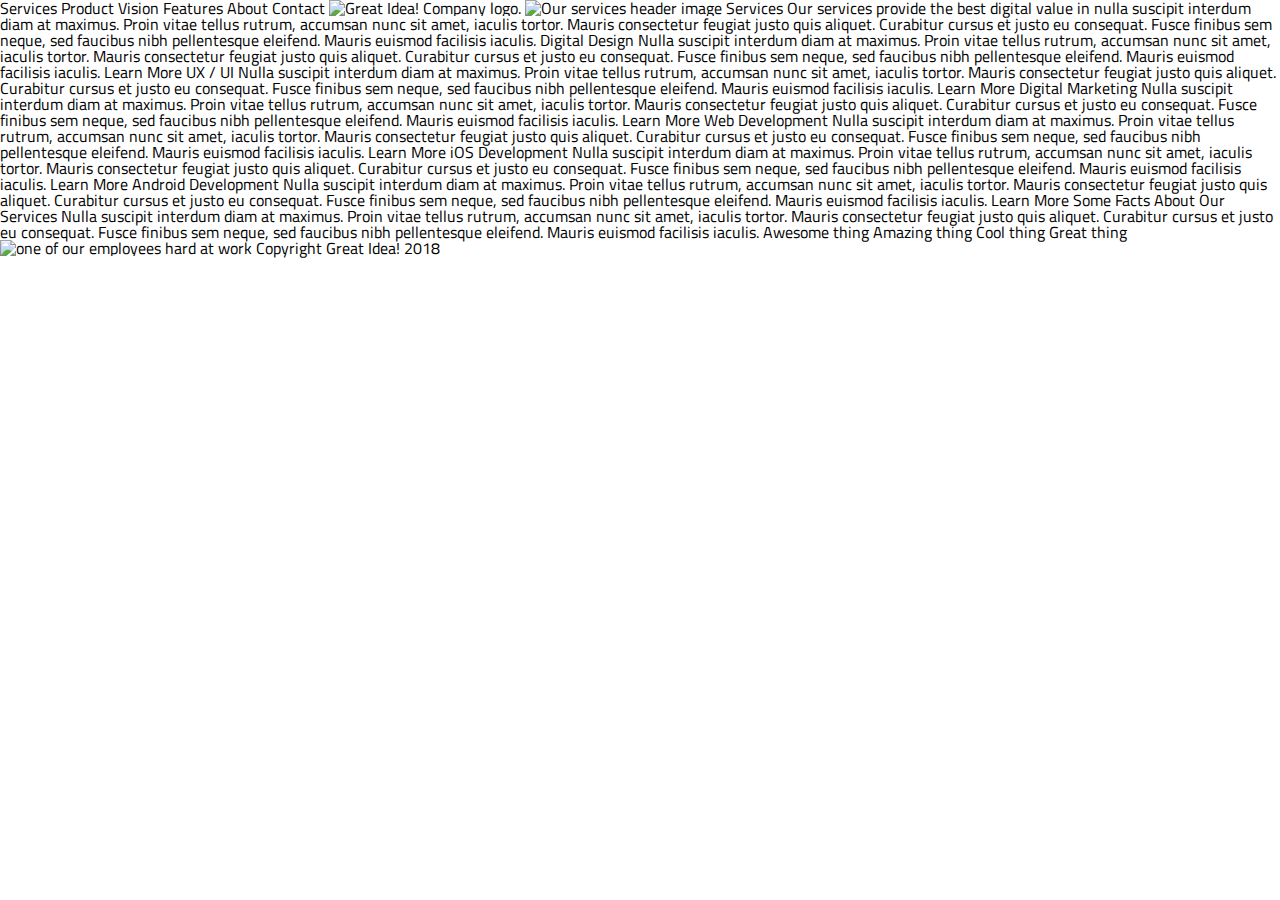
==== great-idea/services.html @ 47587847 "replaced inline-block with flex" ====
<!doctype html>

<html lang="en">

<head>
  <meta charset="utf-8">

  <title>Great Idea!</title>

  <link href="https://fonts.googleapis.com/css?family=Bangers|Titillium+Web" rel="stylesheet">
  <link rel="stylesheet" href="css/index.css">

  <!--[if lt IE 9]>
    <script src="https://cdnjs.cloudflare.com/ajax/libs/html5shiv/3.7.3/html5shiv.js"></script>
  <![endif]-->
</head>

<body>


  Services
  Product
  Vision
  Features
  About
  Contact

  <img class="logo" src="img/logo.png" alt="Great Idea! Company logo.">


  <img class="services-header-img" src="img/services-header.jpg" alt="Our services header image">

  Services

  Our services provide the best digital value in nulla suscipit interdum diam at maximus. Proin vitae tellus rutrum,
  accumsan nunc sit amet, iaculis tortor. Mauris consectetur feugiat justo quis aliquet. Curabitur cursus et justo eu
  consequat. Fusce finibus sem neque, sed faucibus nibh pellentesque eleifend. Mauris euismod facilisis iaculis.


  Digital Design

  Nulla suscipit interdum diam at maximus. Proin vitae tellus rutrum, accumsan nunc sit amet, iaculis tortor. Mauris
  consectetur feugiat justo quis aliquet. Curabitur cursus et justo eu consequat. Fusce finibus sem neque, sed faucibus
  nibh pellentesque
  eleifend. Mauris euismod facilisis iaculis.

  Learn More



  UX / UI

  Nulla suscipit interdum diam at maximus. Proin vitae tellus rutrum, accumsan nunc sit amet, iaculis tortor. Mauris
  consectetur feugiat justo quis aliquet. Curabitur cursus et justo eu consequat. Fusce finibus sem neque, sed faucibus
  nibh pellentesque
  eleifend. Mauris euismod facilisis iaculis.

  Learn More



  Digital Marketing

  Nulla suscipit interdum diam at maximus. Proin vitae tellus rutrum, accumsan nunc sit amet, iaculis tortor. Mauris
  consectetur feugiat justo quis aliquet. Curabitur cursus et justo eu consequat. Fusce finibus sem neque, sed faucibus
  nibh pellentesque
  eleifend. Mauris euismod facilisis iaculis.

  Learn More



  Web Development

  Nulla suscipit interdum diam at maximus. Proin vitae tellus rutrum, accumsan nunc sit amet, iaculis tortor. Mauris
  consectetur feugiat justo quis aliquet. Curabitur cursus et justo eu consequat. Fusce finibus sem neque, sed faucibus
  nibh pellentesque
  eleifend. Mauris euismod facilisis iaculis.

  Learn More



  iOS Development

  Nulla suscipit interdum diam at maximus. Proin vitae tellus rutrum, accumsan nunc sit amet, iaculis tortor. Mauris
  consectetur feugiat justo quis aliquet. Curabitur cursus et justo eu consequat. Fusce finibus sem neque, sed faucibus
  nibh pellentesque
  eleifend. Mauris euismod facilisis iaculis.

  Learn More



  Android Development

  Nulla suscipit interdum diam at maximus. Proin vitae tellus rutrum, accumsan nunc sit amet, iaculis tortor. Mauris
  consectetur feugiat justo quis aliquet. Curabitur cursus et justo eu consequat. Fusce finibus sem neque, sed faucibus
  nibh pellentesque
  eleifend. Mauris euismod facilisis iaculis.

  Learn More


  Some Facts About Our Services

  Nulla suscipit interdum diam at maximus. Proin vitae tellus rutrum, accumsan nunc sit amet, iaculis tortor. Mauris
  consectetur feugiat justo quis aliquet. Curabitur cursus et justo eu consequat. Fusce finibus sem neque, sed faucibus
  nibh pellentesque
  eleifend. Mauris euismod facilisis iaculis.


  Awesome thing
  Amazing thing
  Cool thing
  Great thing

  <img class="services-info-img" src="img/services-info.png" alt="one of our employees hard at work">

  Copyright Great Idea! 2018

</body>

</html>
---- great-idea/css/index.css ----
/* http://meyerweb.com/eric/tools/css/reset/ 
   v2.0 | 20110126
   License: none (public domain)
*/

html,
body,
div,
span,
applet,
object,
iframe,
h1,
h2,
h3,
h4,
h5,
h6,
p,
blockquote,
pre,
a,
abbr,
acronym,
address,
big,
cite,
code,
del,
dfn,
em,
img,
ins,
kbd,
q,
s,
samp,
small,
strike,
strong,
sub,
sup,
tt,
var,
b,
u,
i,
center,
dl,
dt,
dd,
ol,
ul,
li,
fieldset,
form,
label,
legend,
table,
caption,
tbody,
tfoot,
thead,
tr,
th,
td,
article,
aside,
canvas,
details,
embed,
figure,
figcaption,
footer,
header,
hgroup,
menu,
nav,
output,
ruby,
section,
summary,
time,
mark,
audio,
video {
	margin: 0;
	padding: 0;
	border: 0;
	font-size: 100%;
	font: inherit;
	vertical-align: baseline;
}
/* HTML5 display-role reset for older browsers */
article,
aside,
details,
figcaption,
figure,
footer,
header,
hgroup,
menu,
nav,
section {
	display: block;
}
body {
	line-height: 1;
}
ol,
ul {
	list-style: none;
}
blockquote,
q {
	quotes: none;
}
blockquote:before,
blockquote:after,
q:before,
q:after {
	content: '';
	content: none;
}
table {
	border-collapse: collapse;
	border-spacing: 0;
}

/* Set every element's box-sizing to border-box */
* {
	box-sizing: border-box;
}

html,
body {
	height: 100%;
	font-family: 'Titillium Web', sans-serif;
}

h1,
h2,
h3,
h4,
h5 {
	font-family: 'Bangers', cursive;
	letter-spacing: 1px;
	margin-bottom: 15px;
}

.container {
	width: 880px;
	/* TB LR */
	margin: 0 auto;
}

header {
	display: flex;
}

header nav {
	/* display: inline-block; */
	width: 691px;
	vertical-align: top;
	margin-top: 35px;
}

header nav a {
	margin-right: 65px;
	font-size: 14px;
	color: gray;
	text-decoration: none;
}

header nav a:hover {
	text-decoration: underline;
}

header nav a:first-child {
	margin-left: 0;
}

header nav a:last-child {
	margin-right: 0;
}

header .logo {
	margin-top: 25px;
}

.cta {
	display: flex;
}

.cta .cta-text {
	/* display: inline-block; */
	vertical-align: top;
	font-size: 77px;
	margin-top: 120px;
	text-align: center;
	padding: 0px 75px;
}

.cta .cta-text button {
	background: white;
	vertical-align: top;
	margin-top: 6px;
	padding: 8px 44px;
	font-size: 17px;
	border: 1px solid black;
	cursor: pointer;
}

.cta .cta-text button:hover {
	background: black;
	color: white;
}

.cta img {
	/* display: inline-block; */
	margin-top: 69px;
}

.main-content {
	border-top: 1px solid black;
	margin-top: 76px;
	padding-top: 39px;
}

.main-content .top-content {
	padding: 0 10px;
	display: flex;
}

.main-content .top-content .text-content {
	width: 410px;
	/* display: inline-block; */
	margin-right: 34px;
}

.main-content .top-content .text-content:last-child {
	margin-right: 0;
}

.main-content .middle-img {
	margin-top: 45px;
}

.main-content .bottom-content {
	margin-top: 37px;
	padding: 0 10px;
	display: flex;
}

.main-content .bottom-content .text-content {
	width: 275px;
	/* display: inline-block; */
	margin-right: 12px;
}

.main-content .bottom-content .text-content:last-child {
	margin-right: 0;
}

.contact {
	margin-top: 57px;
	border-top: 1px solid black;
	padding: 39px 10px 0;
}

.contact p {
	margin: 20px 0;
}

footer {
	margin: 32px 0;
	text-align: center;
	font-size: 14px;
}
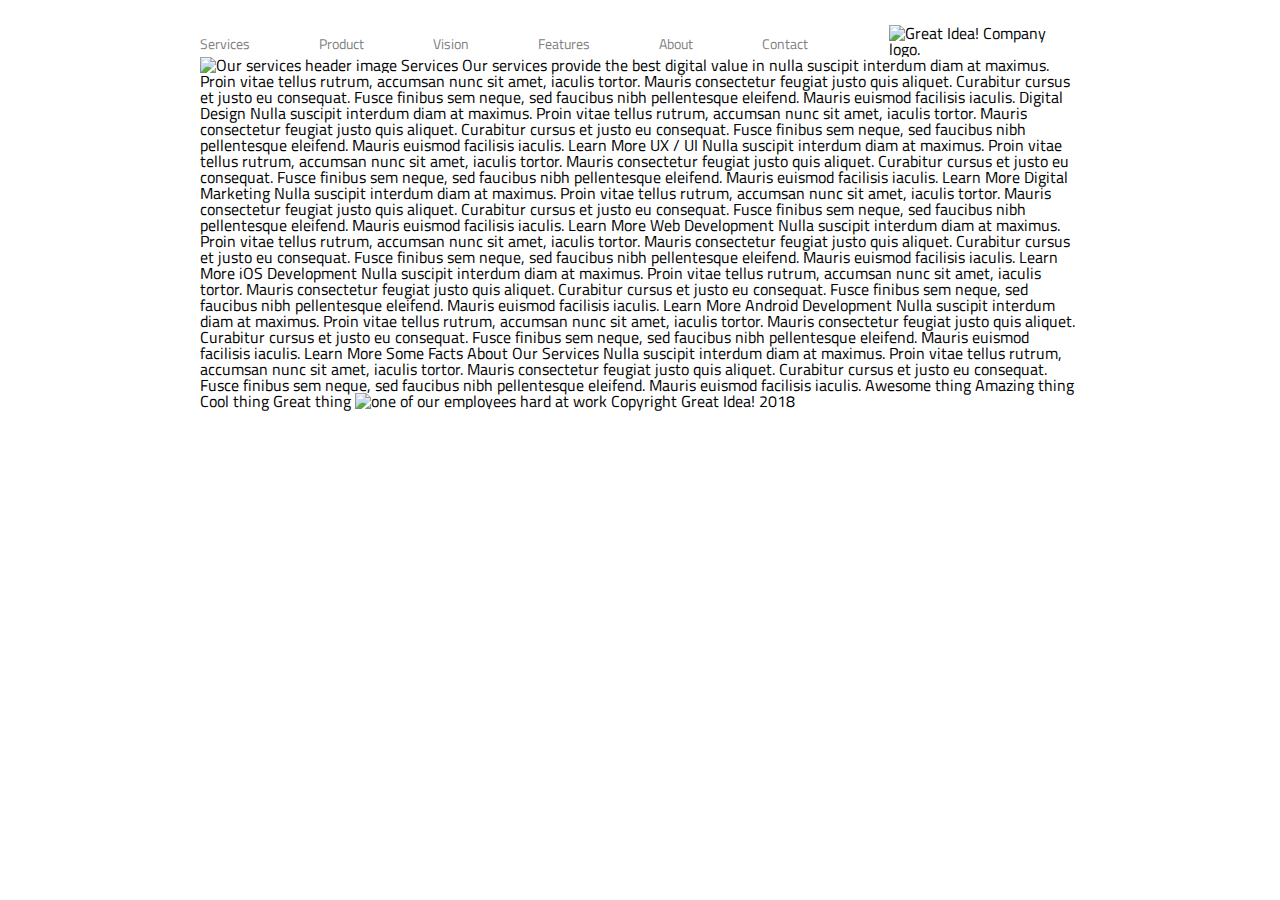
==== commit 089a9a8e: "added services.html and set up the header" ====
--- a/great-idea/services.html
+++ b/great-idea/services.html
@@ -16,109 +16,118 @@
 </head>
 
 <body>
+  <div class="container">
+    <header>
+      <nav>
+        <a href="">Services</a>
+        <a href="">Product</a>
+        <a href="">Vision</a>
+        <a href="">Features</a>
+        <a href="">About</a>
+        <a href="">Contact</a>
+      </nav>
+      <img class="logo" src="img/logo.png" alt="Great Idea! Company logo.">
+    </header>
+
+    <img class="services-header-img" src="img/services-header.jpg" alt="Our services header image">
+
+    Services
+
+    Our services provide the best digital value in nulla suscipit interdum diam at maximus. Proin vitae tellus rutrum,
+    accumsan nunc sit amet, iaculis tortor. Mauris consectetur feugiat justo quis aliquet. Curabitur cursus et justo
+    eu
+    consequat. Fusce finibus sem neque, sed faucibus nibh pellentesque eleifend. Mauris euismod facilisis iaculis.
 
 
-  Services
-  Product
-  Vision
-  Features
-  About
-  Contact
+    Digital Design
 
-  <img class="logo" src="img/logo.png" alt="Great Idea! Company logo.">
+    Nulla suscipit interdum diam at maximus. Proin vitae tellus rutrum, accumsan nunc sit amet, iaculis tortor. Mauris
+    consectetur feugiat justo quis aliquet. Curabitur cursus et justo eu consequat. Fusce finibus sem neque, sed
+    faucibus
+    nibh pellentesque
+    eleifend. Mauris euismod facilisis iaculis.
 
-
-  <img class="services-header-img" src="img/services-header.jpg" alt="Our services header image">
-
-  Services
-
-  Our services provide the best digital value in nulla suscipit interdum diam at maximus. Proin vitae tellus rutrum,
-  accumsan nunc sit amet, iaculis tortor. Mauris consectetur feugiat justo quis aliquet. Curabitur cursus et justo eu
-  consequat. Fusce finibus sem neque, sed faucibus nibh pellentesque eleifend. Mauris euismod facilisis iaculis.
-
-
-  Digital Design
-
-  Nulla suscipit interdum diam at maximus. Proin vitae tellus rutrum, accumsan nunc sit amet, iaculis tortor. Mauris
-  consectetur feugiat justo quis aliquet. Curabitur cursus et justo eu consequat. Fusce finibus sem neque, sed faucibus
-  nibh pellentesque
-  eleifend. Mauris euismod facilisis iaculis.
-
-  Learn More
+    Learn More
 
 
 
-  UX / UI
+    UX / UI
 
-  Nulla suscipit interdum diam at maximus. Proin vitae tellus rutrum, accumsan nunc sit amet, iaculis tortor. Mauris
-  consectetur feugiat justo quis aliquet. Curabitur cursus et justo eu consequat. Fusce finibus sem neque, sed faucibus
-  nibh pellentesque
-  eleifend. Mauris euismod facilisis iaculis.
+    Nulla suscipit interdum diam at maximus. Proin vitae tellus rutrum, accumsan nunc sit amet, iaculis tortor. Mauris
+    consectetur feugiat justo quis aliquet. Curabitur cursus et justo eu consequat. Fusce finibus sem neque, sed
+    faucibus
+    nibh pellentesque
+    eleifend. Mauris euismod facilisis iaculis.
 
-  Learn More
+    Learn More
 
 
 
-  Digital Marketing
+    Digital Marketing
 
-  Nulla suscipit interdum diam at maximus. Proin vitae tellus rutrum, accumsan nunc sit amet, iaculis tortor. Mauris
-  consectetur feugiat justo quis aliquet. Curabitur cursus et justo eu consequat. Fusce finibus sem neque, sed faucibus
-  nibh pellentesque
-  eleifend. Mauris euismod facilisis iaculis.
+    Nulla suscipit interdum diam at maximus. Proin vitae tellus rutrum, accumsan nunc sit amet, iaculis tortor. Mauris
+    consectetur feugiat justo quis aliquet. Curabitur cursus et justo eu consequat. Fusce finibus sem neque, sed
+    faucibus
+    nibh pellentesque
+    eleifend. Mauris euismod facilisis iaculis.
 
-  Learn More
+    Learn More
 
 
 
-  Web Development
+    Web Development
 
-  Nulla suscipit interdum diam at maximus. Proin vitae tellus rutrum, accumsan nunc sit amet, iaculis tortor. Mauris
-  consectetur feugiat justo quis aliquet. Curabitur cursus et justo eu consequat. Fusce finibus sem neque, sed faucibus
-  nibh pellentesque
-  eleifend. Mauris euismod facilisis iaculis.
+    Nulla suscipit interdum diam at maximus. Proin vitae tellus rutrum, accumsan nunc sit amet, iaculis tortor. Mauris
+    consectetur feugiat justo quis aliquet. Curabitur cursus et justo eu consequat. Fusce finibus sem neque, sed
+    faucibus
+    nibh pellentesque
+    eleifend. Mauris euismod facilisis iaculis.
 
-  Learn More
+    Learn More
 
 
 
-  iOS Development
+    iOS Development
 
-  Nulla suscipit interdum diam at maximus. Proin vitae tellus rutrum, accumsan nunc sit amet, iaculis tortor. Mauris
-  consectetur feugiat justo quis aliquet. Curabitur cursus et justo eu consequat. Fusce finibus sem neque, sed faucibus
-  nibh pellentesque
-  eleifend. Mauris euismod facilisis iaculis.
+    Nulla suscipit interdum diam at maximus. Proin vitae tellus rutrum, accumsan nunc sit amet, iaculis tortor. Mauris
+    consectetur feugiat justo quis aliquet. Curabitur cursus et justo eu consequat. Fusce finibus sem neque, sed
+    faucibus
+    nibh pellentesque
+    eleifend. Mauris euismod facilisis iaculis.
 
-  Learn More
+    Learn More
 
 
 
-  Android Development
+    Android Development
 
-  Nulla suscipit interdum diam at maximus. Proin vitae tellus rutrum, accumsan nunc sit amet, iaculis tortor. Mauris
-  consectetur feugiat justo quis aliquet. Curabitur cursus et justo eu consequat. Fusce finibus sem neque, sed faucibus
-  nibh pellentesque
-  eleifend. Mauris euismod facilisis iaculis.
+    Nulla suscipit interdum diam at maximus. Proin vitae tellus rutrum, accumsan nunc sit amet, iaculis tortor. Mauris
+    consectetur feugiat justo quis aliquet. Curabitur cursus et justo eu consequat. Fusce finibus sem neque, sed
+    faucibus
+    nibh pellentesque
+    eleifend. Mauris euismod facilisis iaculis.
 
-  Learn More
+    Learn More
 
 
-  Some Facts About Our Services
+    Some Facts About Our Services
 
-  Nulla suscipit interdum diam at maximus. Proin vitae tellus rutrum, accumsan nunc sit amet, iaculis tortor. Mauris
-  consectetur feugiat justo quis aliquet. Curabitur cursus et justo eu consequat. Fusce finibus sem neque, sed faucibus
-  nibh pellentesque
-  eleifend. Mauris euismod facilisis iaculis.
+    Nulla suscipit interdum diam at maximus. Proin vitae tellus rutrum, accumsan nunc sit amet, iaculis tortor. Mauris
+    consectetur feugiat justo quis aliquet. Curabitur cursus et justo eu consequat. Fusce finibus sem neque, sed
+    faucibus
+    nibh pellentesque
+    eleifend. Mauris euismod facilisis iaculis.
 
 
-  Awesome thing
-  Amazing thing
-  Cool thing
-  Great thing
+    Awesome thing
+    Amazing thing
+    Cool thing
+    Great thing
 
-  <img class="services-info-img" src="img/services-info.png" alt="one of our employees hard at work">
+    <img class="services-info-img" src="img/services-info.png" alt="one of our employees hard at work">
 
-  Copyright Great Idea! 2018
-
+    Copyright Great Idea! 2018
+  </div>
 </body>
 
 </html>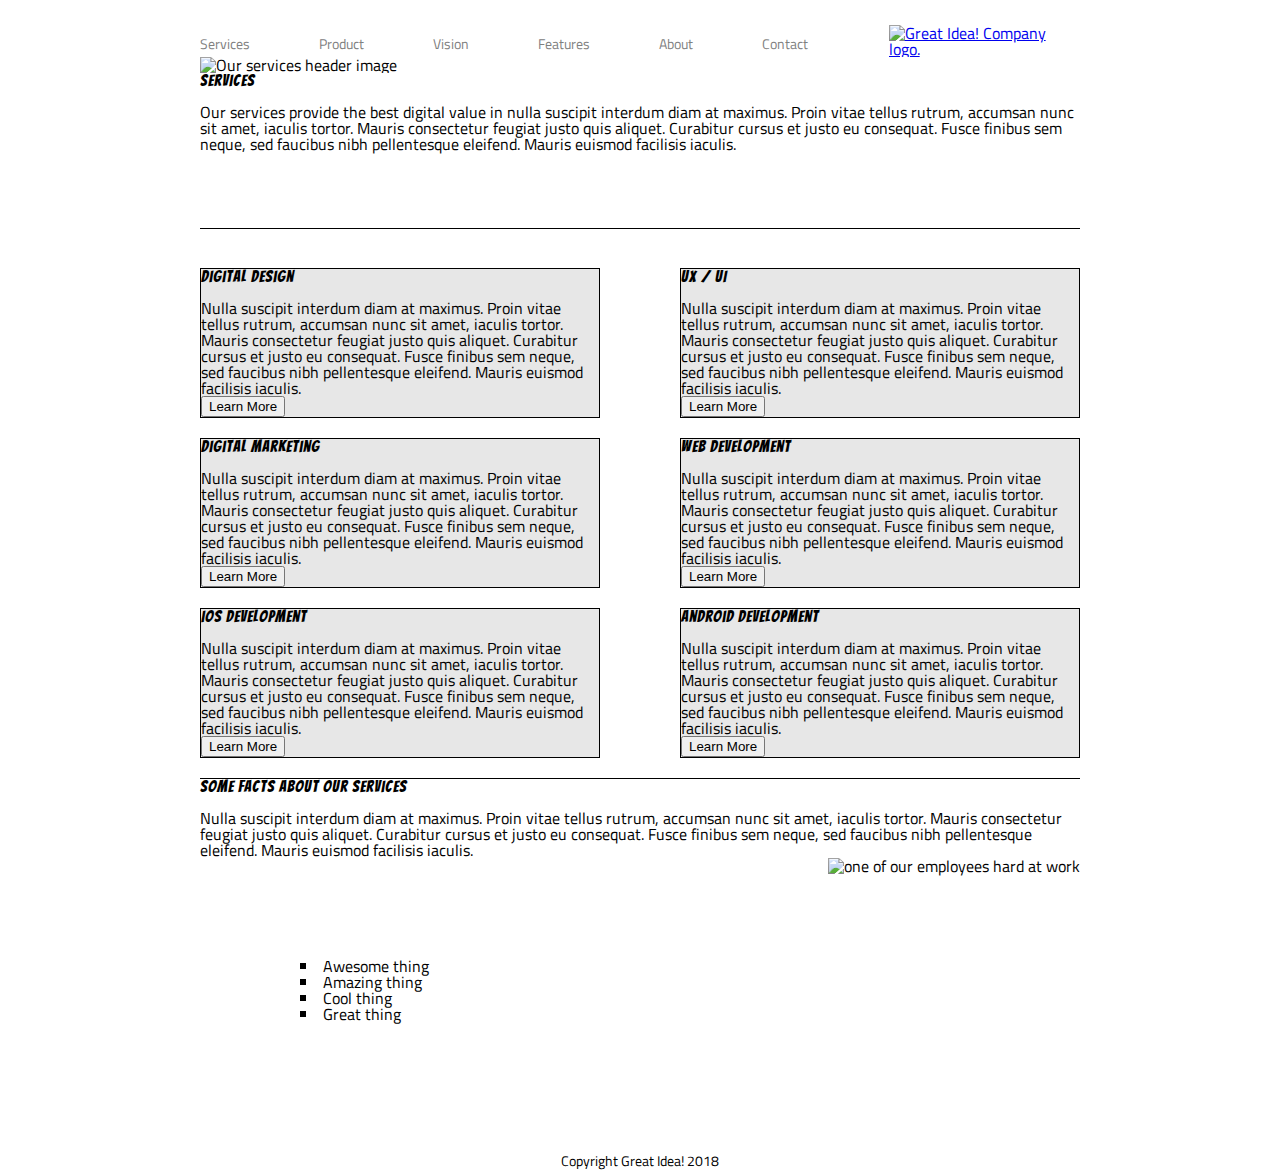
==== commit d3a84075: "basic setup with flex" ====
--- a/great-idea/services.html
+++ b/great-idea/services.html
@@ -5,7 +5,7 @@
 <head>
   <meta charset="utf-8">
 
-  <title>Great Idea!</title>
+  <title>Great Idea! Services</title>
 
   <link href="https://fonts.googleapis.com/css?family=Bangers|Titillium+Web" rel="stylesheet">
   <link rel="stylesheet" href="css/index.css">
@@ -26,107 +26,123 @@
         <a href="">About</a>
         <a href="">Contact</a>
       </nav>
-      <img class="logo" src="img/logo.png" alt="Great Idea! Company logo.">
+      <a href="index.html">
+        <img class="logo" src="img/logo.png" alt="Great Idea! Company logo.">
+      </a>
     </header>
 
-    <img class="services-header-img" src="img/services-header.jpg" alt="Our services header image">
 
-    Services
+    <section class="services">
+      <img class="services-header-img" src="img/services-header.jpg" alt="Our services header image">
+      <h1>Services</h1>
 
-    Our services provide the best digital value in nulla suscipit interdum diam at maximus. Proin vitae tellus rutrum,
-    accumsan nunc sit amet, iaculis tortor. Mauris consectetur feugiat justo quis aliquet. Curabitur cursus et justo
-    eu
-    consequat. Fusce finibus sem neque, sed faucibus nibh pellentesque eleifend. Mauris euismod facilisis iaculis.
+      <p> Our services provide the best digital value in nulla suscipit interdum diam at maximus. Proin vitae tellus
+        rutrum,
+        accumsan nunc sit amet, iaculis tortor. Mauris consectetur feugiat justo quis aliquet. Curabitur cursus et justo
+        eu
+        consequat. Fusce finibus sem neque, sed faucibus nibh pellentesque eleifend. Mauris euismod facilisis iaculis.
+      </p>
+    </section>
+    <section class="main-services">
+      <div class="services-content">
+        <h1>Digital Design</h1>
 
+        <p>Nulla suscipit interdum diam at maximus. Proin vitae tellus rutrum, accumsan nunc sit amet, iaculis tortor.
+        Mauris
+        consectetur feugiat justo quis aliquet. Curabitur cursus et justo eu consequat. Fusce finibus sem neque, sed
+        faucibus
+        nibh pellentesque
+        eleifend. Mauris euismod facilisis iaculis.</p>
 
-    Digital Design
+        <button>Learn More</button>
+      </div>
 
-    Nulla suscipit interdum diam at maximus. Proin vitae tellus rutrum, accumsan nunc sit amet, iaculis tortor. Mauris
-    consectetur feugiat justo quis aliquet. Curabitur cursus et justo eu consequat. Fusce finibus sem neque, sed
-    faucibus
-    nibh pellentesque
-    eleifend. Mauris euismod facilisis iaculis.
+      <div class="services-content">
+        <h1>UX / UI</h1>
 
-    Learn More
+        <p>Nulla suscipit interdum diam at maximus. Proin vitae tellus rutrum, accumsan nunc sit amet, iaculis tortor.
+        Mauris
+        consectetur feugiat justo quis aliquet. Curabitur cursus et justo eu consequat. Fusce finibus sem neque, sed
+        faucibus
+        nibh pellentesque
+        eleifend. Mauris euismod facilisis iaculis.</p>
 
+        <button>Learn More</button>
+      </div>
 
+      <div class="services-content">
+        <h1>Digital Marketing</h1>
 
-    UX / UI
+        <p>Nulla suscipit interdum diam at maximus. Proin vitae tellus rutrum, accumsan nunc sit amet, iaculis tortor.
+        Mauris
+        consectetur feugiat justo quis aliquet. Curabitur cursus et justo eu consequat. Fusce finibus sem neque, sed
+        faucibus
+        nibh pellentesque
+        eleifend. Mauris euismod facilisis iaculis.</p>
 
-    Nulla suscipit interdum diam at maximus. Proin vitae tellus rutrum, accumsan nunc sit amet, iaculis tortor. Mauris
-    consectetur feugiat justo quis aliquet. Curabitur cursus et justo eu consequat. Fusce finibus sem neque, sed
-    faucibus
-    nibh pellentesque
-    eleifend. Mauris euismod facilisis iaculis.
+        <button>Learn More</button>
+      </div>
 
-    Learn More
+      <div class="services-content">
+        <h1>Web Development</h1>
 
+        <p>Nulla suscipit interdum diam at maximus. Proin vitae tellus rutrum, accumsan nunc sit amet, iaculis tortor.
+        Mauris
+        consectetur feugiat justo quis aliquet. Curabitur cursus et justo eu consequat. Fusce finibus sem neque, sed
+        faucibus
+        nibh pellentesque
+        eleifend. Mauris euismod facilisis iaculis.</p>
 
+        <button>Learn More</button>
+      </div>
 
-    Digital Marketing
+      <div class="services-content">
+        <h1>iOS Development</h1>
 
-    Nulla suscipit interdum diam at maximus. Proin vitae tellus rutrum, accumsan nunc sit amet, iaculis tortor. Mauris
-    consectetur feugiat justo quis aliquet. Curabitur cursus et justo eu consequat. Fusce finibus sem neque, sed
-    faucibus
-    nibh pellentesque
-    eleifend. Mauris euismod facilisis iaculis.
+        <p>Nulla suscipit interdum diam at maximus. Proin vitae tellus rutrum, accumsan nunc sit amet, iaculis tortor.
+        Mauris
+        consectetur feugiat justo quis aliquet. Curabitur cursus et justo eu consequat. Fusce finibus sem neque, sed
+        faucibus
+        nibh pellentesque
+        eleifend. Mauris euismod facilisis iaculis.</p>
 
-    Learn More
+        <button>Learn More</button>
+      </div>
 
+      <div class="services-content">
+        <h1>Android Development</h1>
 
+        <p>Nulla suscipit interdum diam at maximus. Proin vitae tellus rutrum, accumsan nunc sit amet, iaculis tortor.
+        Mauris
+        consectetur feugiat justo quis aliquet. Curabitur cursus et justo eu consequat. Fusce finibus sem neque, sed
+        faucibus
+        nibh pellentesque
+        eleifend. Mauris euismod facilisis iaculis.</p>
 
-    Web Development
+        <button>Learn More</button>
+      </div>
+    </section>
+    <section class="services-bottom">
+      <h1>Some Facts About Our Services</h1>
 
-    Nulla suscipit interdum diam at maximus. Proin vitae tellus rutrum, accumsan nunc sit amet, iaculis tortor. Mauris
-    consectetur feugiat justo quis aliquet. Curabitur cursus et justo eu consequat. Fusce finibus sem neque, sed
-    faucibus
-    nibh pellentesque
-    eleifend. Mauris euismod facilisis iaculis.
+      <p>Nulla suscipit interdum diam at maximus. Proin vitae tellus rutrum, accumsan nunc sit amet, iaculis tortor. Mauris
+      consectetur feugiat justo quis aliquet. Curabitur cursus et justo eu consequat. Fusce finibus sem neque, sed
+      faucibus
+      nibh pellentesque
+      eleifend. Mauris euismod facilisis iaculis.</p>
 
-    Learn More
+      <ul>
+        <li>Awesome thing</li>
+        <li>Amazing thing</li>
+        <li>Cool thing</li>
+        <li>Great thing</li>
+      </ul>
+      <img class="services-info-img" src="img/services-info.png" alt="one of our employees hard at work">
+    </section>
 
-
-
-    iOS Development
-
-    Nulla suscipit interdum diam at maximus. Proin vitae tellus rutrum, accumsan nunc sit amet, iaculis tortor. Mauris
-    consectetur feugiat justo quis aliquet. Curabitur cursus et justo eu consequat. Fusce finibus sem neque, sed
-    faucibus
-    nibh pellentesque
-    eleifend. Mauris euismod facilisis iaculis.
-
-    Learn More
-
-
-
-    Android Development
-
-    Nulla suscipit interdum diam at maximus. Proin vitae tellus rutrum, accumsan nunc sit amet, iaculis tortor. Mauris
-    consectetur feugiat justo quis aliquet. Curabitur cursus et justo eu consequat. Fusce finibus sem neque, sed
-    faucibus
-    nibh pellentesque
-    eleifend. Mauris euismod facilisis iaculis.
-
-    Learn More
-
-
-    Some Facts About Our Services
-
-    Nulla suscipit interdum diam at maximus. Proin vitae tellus rutrum, accumsan nunc sit amet, iaculis tortor. Mauris
-    consectetur feugiat justo quis aliquet. Curabitur cursus et justo eu consequat. Fusce finibus sem neque, sed
-    faucibus
-    nibh pellentesque
-    eleifend. Mauris euismod facilisis iaculis.
-
-
-    Awesome thing
-    Amazing thing
-    Cool thing
-    Great thing
-
-    <img class="services-info-img" src="img/services-info.png" alt="one of our employees hard at work">
-
-    Copyright Great Idea! 2018
+    <footer>
+      <p>Copyright Great Idea! 2018</p>
+    </footer>
   </div>
 </body>
 
--- a/great-idea/css/index.css
+++ b/great-idea/css/index.css
@@ -228,6 +228,16 @@
 	padding-top: 39px;
 }
 
+.main-services {
+	border-top: 1px solid black;
+	margin-top: 76px;
+	padding-top: 39px;
+	display: flex;
+	justify-content: space-between;
+	flex-wrap: wrap;
+	border-bottom: 1px solid black;
+}
+
 .main-content .top-content {
 	padding: 0 10px;
 	display: flex;
@@ -268,9 +278,29 @@
 	border-top: 1px solid black;
 	padding: 39px 10px 0;
 }
+.services-content {
+	border: 1px solid black;
+	background-color: rgba(128, 128, 128, 0.192);
+	width: 400px;
+	margin-bottom: 20px;
+	justify-content: center;
+}
 
 .contact p {
 	margin: 20px 0;
+}
+
+.services-bottom {
+	display: flex;
+	flex-wrap: wrap;
+	justify-content: space-between;
+}
+ul {
+	padding: 100px;
+}
+li {
+	list-style-type: square;
+	list-style-position: inside;
 }
 
 footer {
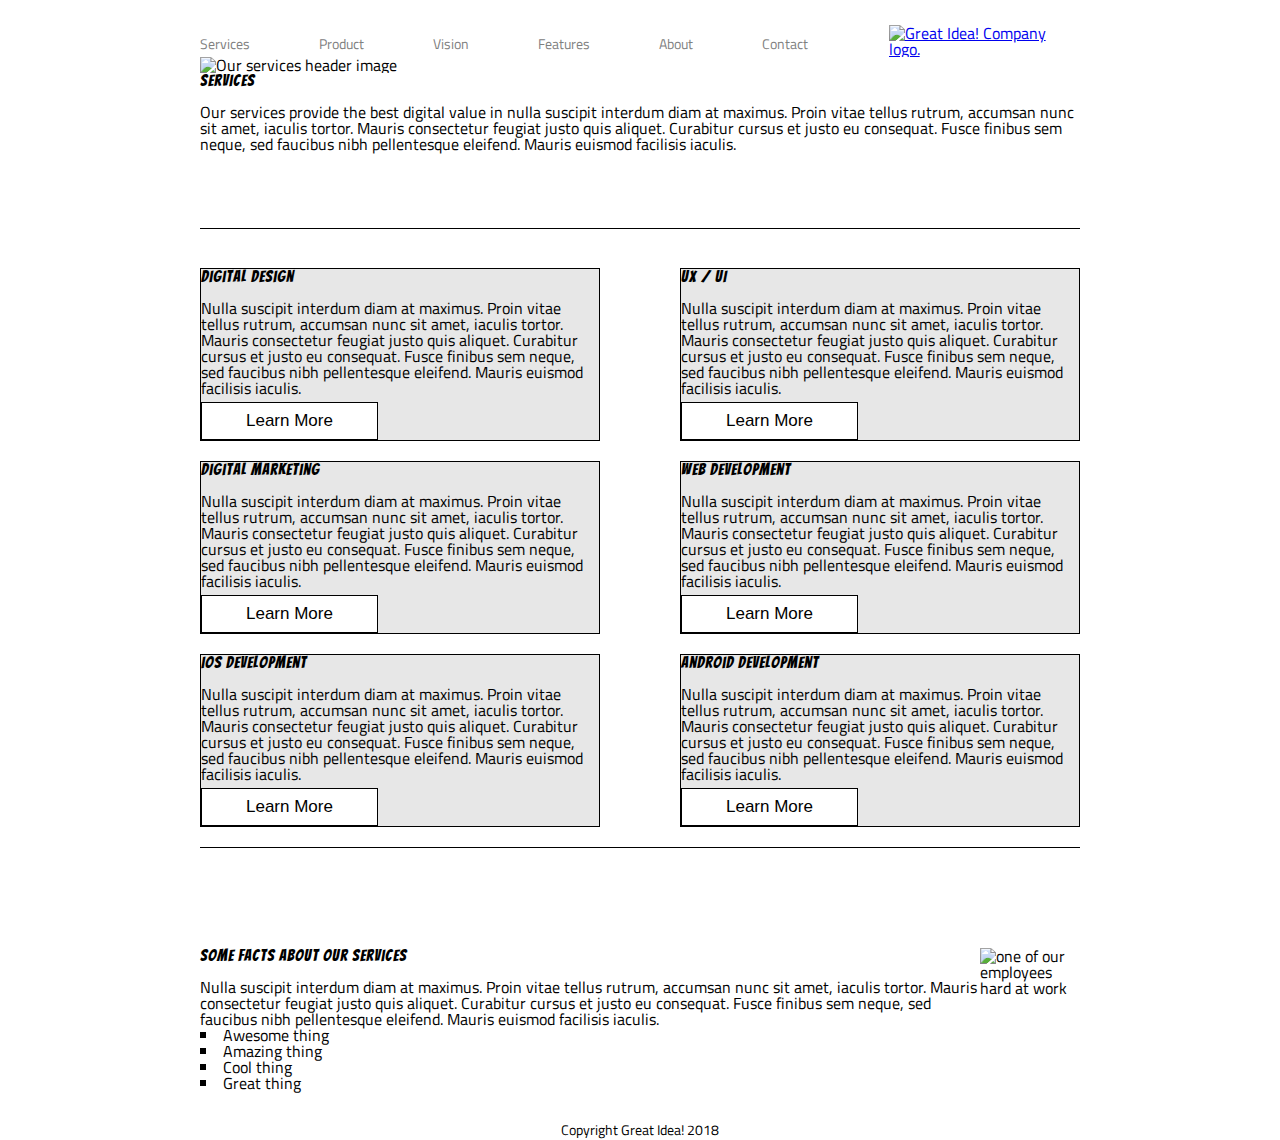
==== commit a5e5d388: "getting closer?" ====
--- a/great-idea/services.html
+++ b/great-idea/services.html
@@ -123,6 +123,7 @@
       </div>
     </section>
     <section class="services-bottom">
+      <div class="sbc">
       <h1>Some Facts About Our Services</h1>
 
       <p>Nulla suscipit interdum diam at maximus. Proin vitae tellus rutrum, accumsan nunc sit amet, iaculis tortor. Mauris
@@ -130,14 +131,15 @@
       faucibus
       nibh pellentesque
       eleifend. Mauris euismod facilisis iaculis.</p>
-
       <ul>
         <li>Awesome thing</li>
         <li>Amazing thing</li>
         <li>Cool thing</li>
         <li>Great thing</li>
       </ul>
+    </div>
       <img class="services-info-img" src="img/services-info.png" alt="one of our employees hard at work">
+    
     </section>
 
     <footer>
--- a/great-idea/css/index.css
+++ b/great-idea/css/index.css
@@ -228,83 +228,105 @@
 	padding-top: 39px;
 }
 
+.main-content .top-content {
+	padding: 0 10px;
+	display: flex;
+}
+
+.main-content .top-content .text-content {
+	width: 410px;
+	/* display: inline-block; */
+	margin-right: 34px;
+}
+
+.main-content .top-content .text-content:last-child {
+	margin-right: 0;
+}
+
+.main-content .middle-img {
+	margin-top: 45px;
+}
+
+.main-content .bottom-content {
+	margin-top: 37px;
+	padding: 0 10px;
+	display: flex;
+}
+
+.main-content .bottom-content .text-content {
+	width: 275px;
+	/* display: inline-block; */
+	margin-right: 12px;
+}
+
+.main-content .bottom-content .text-content:last-child {
+	margin-right: 0;
+}
+
+.contact {
+	margin-top: 57px;
+	border-top: 1px solid black;
+	padding: 39px 10px 0;
+}
+
+.contact p {
+	margin: 20px 0;
+}
+
+footer {
+	margin: 32px 0;
+	text-align: center;
+	font-size: 14px;
+}
+
+/* services.html */
+
 .main-services {
 	border-top: 1px solid black;
 	margin-top: 76px;
 	padding-top: 39px;
 	display: flex;
 	justify-content: space-between;
-	flex-wrap: wrap;
+	flex-flow: row wrap;
 	border-bottom: 1px solid black;
 }
 
-.main-content .top-content {
-	padding: 0 10px;
-	display: flex;
-}
-
-.main-content .top-content .text-content {
-	width: 410px;
-	/* display: inline-block; */
-	margin-right: 34px;
-}
-
-.main-content .top-content .text-content:last-child {
-	margin-right: 0;
-}
-
-.main-content .middle-img {
-	margin-top: 45px;
-}
-
-.main-content .bottom-content {
-	margin-top: 37px;
-	padding: 0 10px;
-	display: flex;
-}
-
-.main-content .bottom-content .text-content {
-	width: 275px;
-	/* display: inline-block; */
-	margin-right: 12px;
-}
-
-.main-content .bottom-content .text-content:last-child {
-	margin-right: 0;
-}
-
-.contact {
-	margin-top: 57px;
-	border-top: 1px solid black;
-	padding: 39px 10px 0;
-}
 .services-content {
 	border: 1px solid black;
 	background-color: rgba(128, 128, 128, 0.192);
 	width: 400px;
 	margin-bottom: 20px;
-	justify-content: center;
-}
-
-.contact p {
-	margin: 20px 0;
-}
-
-.services-bottom {
-	display: flex;
-	flex-wrap: wrap;
-	justify-content: space-between;
-}
+}
+
 ul {
-	padding: 100px;
+	display: flex;
+	flex-direction: column;
 }
 li {
 	list-style-type: square;
 	list-style-position: inside;
 }
 
-footer {
-	margin: 32px 0;
-	text-align: center;
-	font-size: 14px;
-}
+button {
+	background: white;
+	vertical-align: top;
+	margin-top: 6px;
+	padding: 8px 44px;
+	font-size: 17px;
+	border: 1px solid black;
+	cursor: pointer;
+}
+
+button:hover {
+	background: black;
+	color: white;
+}
+
+.services-bottom {
+	display: flex;
+	flex-flow: row nowrap;
+	margin-top: 100px;
+}
+
+.sbc {
+}
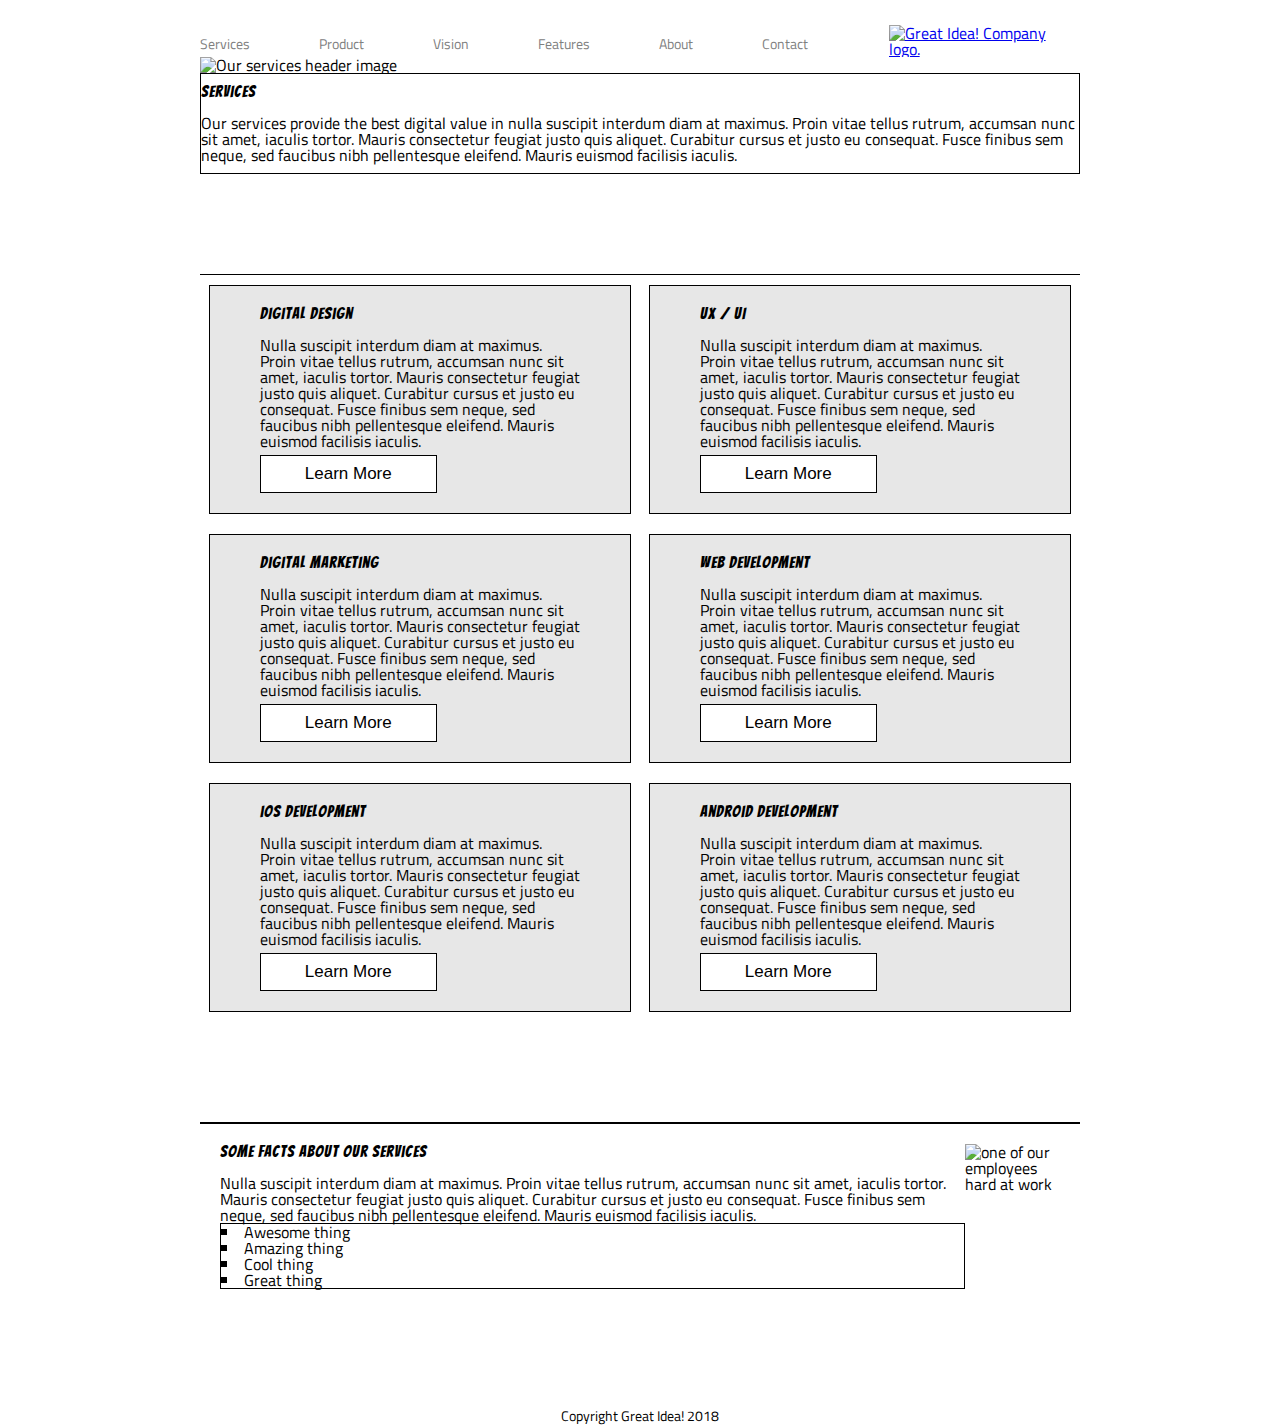
==== commit c4651114: "center looking better" ====
--- a/great-idea/services.html
+++ b/great-idea/services.html
@@ -32,27 +32,31 @@
     </header>
 
 
+
+    <img class="services-header-img" src="img/services-header.jpg" alt="Our services header image">
     <section class="services">
-      <img class="services-header-img" src="img/services-header.jpg" alt="Our services header image">
-      <h1>Services</h1>
+      <div class="services-top">
+        <h1>Services</h1>
 
-      <p> Our services provide the best digital value in nulla suscipit interdum diam at maximus. Proin vitae tellus
-        rutrum,
-        accumsan nunc sit amet, iaculis tortor. Mauris consectetur feugiat justo quis aliquet. Curabitur cursus et justo
-        eu
-        consequat. Fusce finibus sem neque, sed faucibus nibh pellentesque eleifend. Mauris euismod facilisis iaculis.
-      </p>
+        <p> Our services provide the best digital value in nulla suscipit interdum diam at maximus. Proin vitae tellus
+          rutrum,
+          accumsan nunc sit amet, iaculis tortor. Mauris consectetur feugiat justo quis aliquet. Curabitur cursus et
+          justo
+          eu
+          consequat. Fusce finibus sem neque, sed faucibus nibh pellentesque eleifend. Mauris euismod facilisis iaculis.
+        </p>
+      </div>
     </section>
     <section class="main-services">
       <div class="services-content">
         <h1>Digital Design</h1>
 
         <p>Nulla suscipit interdum diam at maximus. Proin vitae tellus rutrum, accumsan nunc sit amet, iaculis tortor.
-        Mauris
-        consectetur feugiat justo quis aliquet. Curabitur cursus et justo eu consequat. Fusce finibus sem neque, sed
-        faucibus
-        nibh pellentesque
-        eleifend. Mauris euismod facilisis iaculis.</p>
+          Mauris
+          consectetur feugiat justo quis aliquet. Curabitur cursus et justo eu consequat. Fusce finibus sem neque, sed
+          faucibus
+          nibh pellentesque
+          eleifend. Mauris euismod facilisis iaculis.</p>
 
         <button>Learn More</button>
       </div>
@@ -61,11 +65,11 @@
         <h1>UX / UI</h1>
 
         <p>Nulla suscipit interdum diam at maximus. Proin vitae tellus rutrum, accumsan nunc sit amet, iaculis tortor.
-        Mauris
-        consectetur feugiat justo quis aliquet. Curabitur cursus et justo eu consequat. Fusce finibus sem neque, sed
-        faucibus
-        nibh pellentesque
-        eleifend. Mauris euismod facilisis iaculis.</p>
+          Mauris
+          consectetur feugiat justo quis aliquet. Curabitur cursus et justo eu consequat. Fusce finibus sem neque, sed
+          faucibus
+          nibh pellentesque
+          eleifend. Mauris euismod facilisis iaculis.</p>
 
         <button>Learn More</button>
       </div>
@@ -74,11 +78,11 @@
         <h1>Digital Marketing</h1>
 
         <p>Nulla suscipit interdum diam at maximus. Proin vitae tellus rutrum, accumsan nunc sit amet, iaculis tortor.
-        Mauris
-        consectetur feugiat justo quis aliquet. Curabitur cursus et justo eu consequat. Fusce finibus sem neque, sed
-        faucibus
-        nibh pellentesque
-        eleifend. Mauris euismod facilisis iaculis.</p>
+          Mauris
+          consectetur feugiat justo quis aliquet. Curabitur cursus et justo eu consequat. Fusce finibus sem neque, sed
+          faucibus
+          nibh pellentesque
+          eleifend. Mauris euismod facilisis iaculis.</p>
 
         <button>Learn More</button>
       </div>
@@ -87,11 +91,11 @@
         <h1>Web Development</h1>
 
         <p>Nulla suscipit interdum diam at maximus. Proin vitae tellus rutrum, accumsan nunc sit amet, iaculis tortor.
-        Mauris
-        consectetur feugiat justo quis aliquet. Curabitur cursus et justo eu consequat. Fusce finibus sem neque, sed
-        faucibus
-        nibh pellentesque
-        eleifend. Mauris euismod facilisis iaculis.</p>
+          Mauris
+          consectetur feugiat justo quis aliquet. Curabitur cursus et justo eu consequat. Fusce finibus sem neque, sed
+          faucibus
+          nibh pellentesque
+          eleifend. Mauris euismod facilisis iaculis.</p>
 
         <button>Learn More</button>
       </div>
@@ -100,11 +104,11 @@
         <h1>iOS Development</h1>
 
         <p>Nulla suscipit interdum diam at maximus. Proin vitae tellus rutrum, accumsan nunc sit amet, iaculis tortor.
-        Mauris
-        consectetur feugiat justo quis aliquet. Curabitur cursus et justo eu consequat. Fusce finibus sem neque, sed
-        faucibus
-        nibh pellentesque
-        eleifend. Mauris euismod facilisis iaculis.</p>
+          Mauris
+          consectetur feugiat justo quis aliquet. Curabitur cursus et justo eu consequat. Fusce finibus sem neque, sed
+          faucibus
+          nibh pellentesque
+          eleifend. Mauris euismod facilisis iaculis.</p>
 
         <button>Learn More</button>
       </div>
@@ -113,33 +117,34 @@
         <h1>Android Development</h1>
 
         <p>Nulla suscipit interdum diam at maximus. Proin vitae tellus rutrum, accumsan nunc sit amet, iaculis tortor.
-        Mauris
-        consectetur feugiat justo quis aliquet. Curabitur cursus et justo eu consequat. Fusce finibus sem neque, sed
-        faucibus
-        nibh pellentesque
-        eleifend. Mauris euismod facilisis iaculis.</p>
+          Mauris
+          consectetur feugiat justo quis aliquet. Curabitur cursus et justo eu consequat. Fusce finibus sem neque, sed
+          faucibus
+          nibh pellentesque
+          eleifend. Mauris euismod facilisis iaculis.</p>
 
         <button>Learn More</button>
       </div>
     </section>
     <section class="services-bottom">
       <div class="sbc">
-      <h1>Some Facts About Our Services</h1>
+        <h1>Some Facts About Our Services</h1>
 
-      <p>Nulla suscipit interdum diam at maximus. Proin vitae tellus rutrum, accumsan nunc sit amet, iaculis tortor. Mauris
-      consectetur feugiat justo quis aliquet. Curabitur cursus et justo eu consequat. Fusce finibus sem neque, sed
-      faucibus
-      nibh pellentesque
-      eleifend. Mauris euismod facilisis iaculis.</p>
-      <ul>
-        <li>Awesome thing</li>
-        <li>Amazing thing</li>
-        <li>Cool thing</li>
-        <li>Great thing</li>
-      </ul>
-    </div>
+        <p>Nulla suscipit interdum diam at maximus. Proin vitae tellus rutrum, accumsan nunc sit amet, iaculis tortor.
+          Mauris
+          consectetur feugiat justo quis aliquet. Curabitur cursus et justo eu consequat. Fusce finibus sem neque, sed
+          faucibus
+          nibh pellentesque
+          eleifend. Mauris euismod facilisis iaculis.</p>
+        <ul>
+          <li>Awesome thing</li>
+          <li>Amazing thing</li>
+          <li>Cool thing</li>
+          <li>Great thing</li>
+        </ul>
+      </div>
       <img class="services-info-img" src="img/services-info.png" alt="one of our employees hard at work">
-    
+
     </section>
 
     <footer>
--- a/great-idea/css/index.css
+++ b/great-idea/css/index.css
@@ -281,26 +281,33 @@
 
 /* services.html */
 
+.services {
+	display: flex;
+	flex-flow: column nowrap;
+	padding: 10px 0;
+	border: 1px solid black;
+}
+
+.services-top {
+}
 .main-services {
 	border-top: 1px solid black;
-	margin-top: 76px;
-	padding-top: 39px;
-	display: flex;
-	justify-content: space-between;
+	margin: 100px auto;
+	padding: 39px auto;
+	display: flex;
 	flex-flow: row wrap;
-	border-bottom: 1px solid black;
 }
 
 .services-content {
 	border: 1px solid black;
 	background-color: rgba(128, 128, 128, 0.192);
-	width: 400px;
-	margin-bottom: 20px;
+	width: 48%;
+	padding: 20px 50px;
+	margin: 10px auto;
 }
 
 ul {
-	display: flex;
-	flex-direction: column;
+	border: 1px solid black;
 }
 li {
 	list-style-type: square;
@@ -323,6 +330,9 @@
 }
 
 .services-bottom {
+	border-top: 2px solid black;
+	margin: 100px auto;
+	padding: 20px;
 	display: flex;
 	flex-flow: row nowrap;
 	margin-top: 100px;
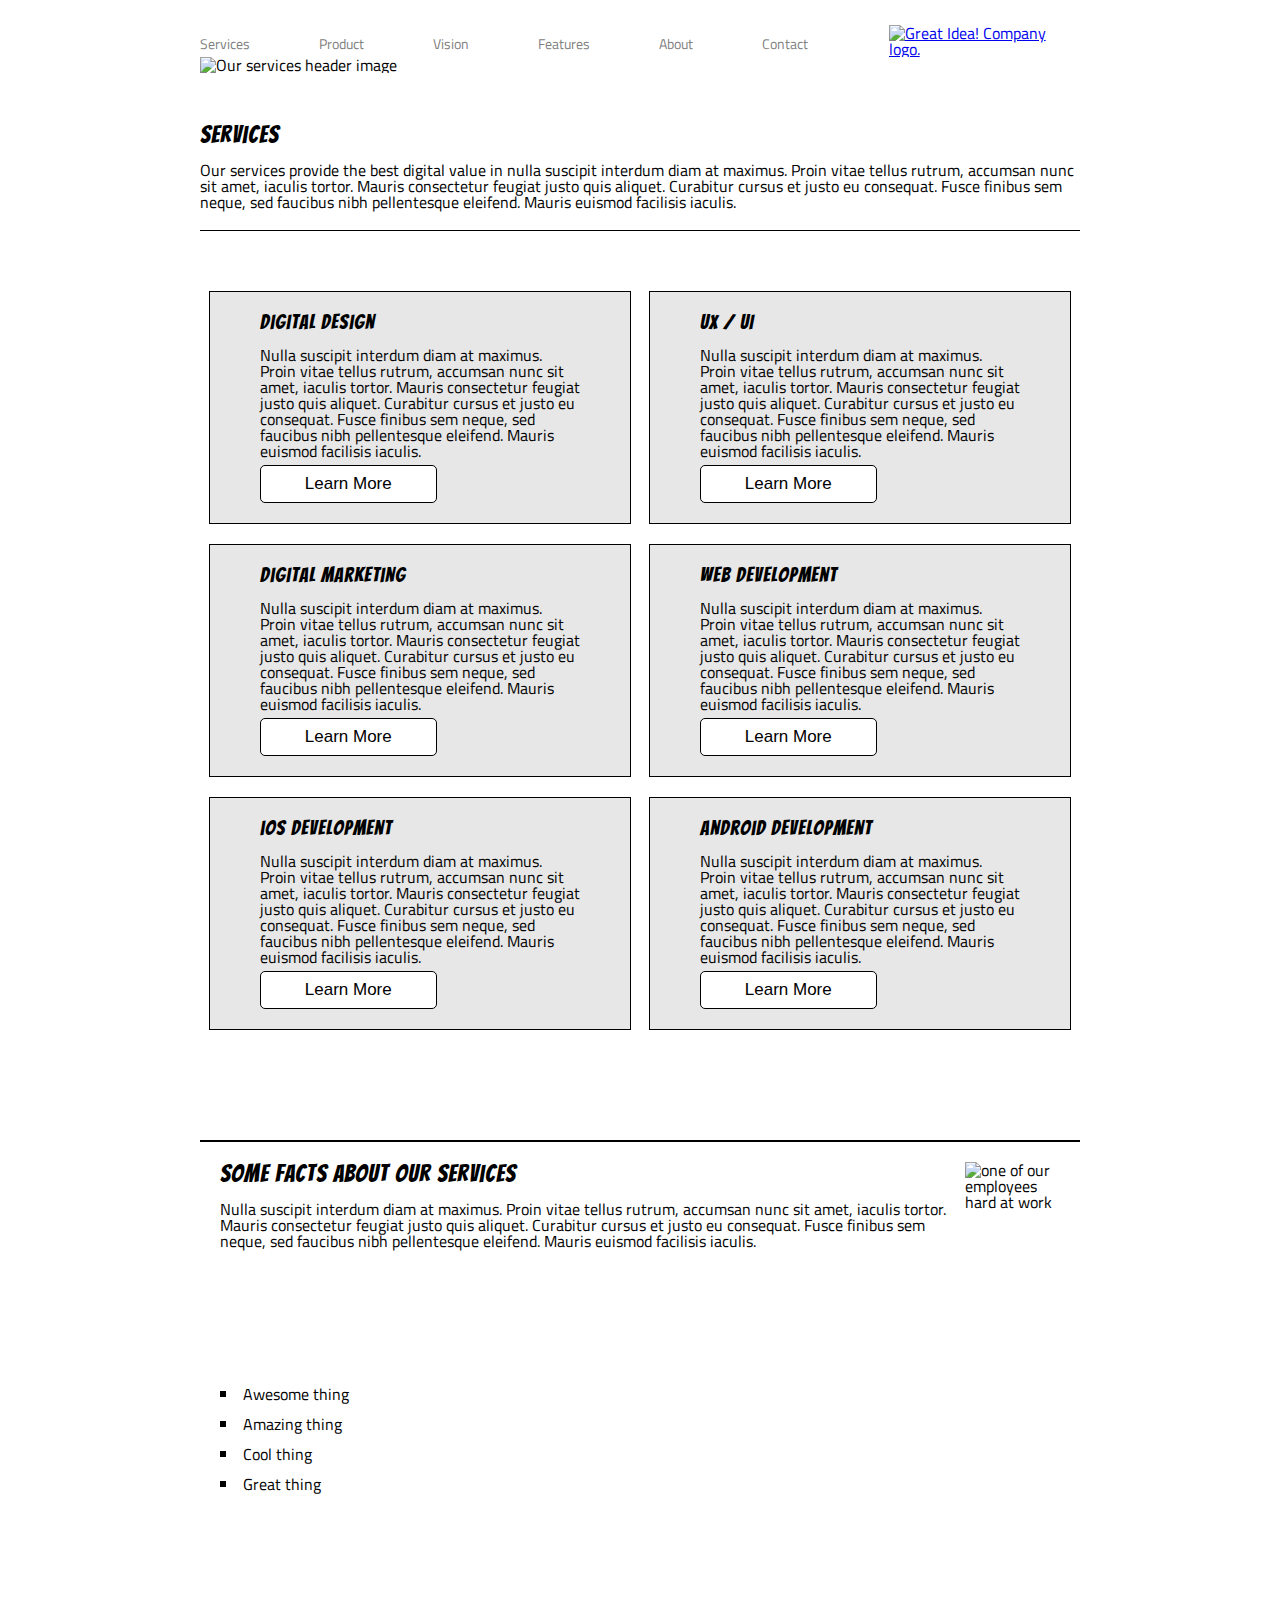
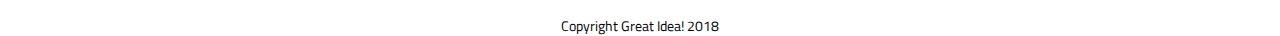
==== commit ebd84427: "completed MVP" ====
--- a/great-idea/services.html
+++ b/great-idea/services.html
@@ -49,7 +49,7 @@
     </section>
     <section class="main-services">
       <div class="services-content">
-        <h1>Digital Design</h1>
+        <h2>Digital Design</h2>
 
         <p>Nulla suscipit interdum diam at maximus. Proin vitae tellus rutrum, accumsan nunc sit amet, iaculis tortor.
           Mauris
@@ -62,7 +62,7 @@
       </div>
 
       <div class="services-content">
-        <h1>UX / UI</h1>
+        <h2>UX / UI</h2>
 
         <p>Nulla suscipit interdum diam at maximus. Proin vitae tellus rutrum, accumsan nunc sit amet, iaculis tortor.
           Mauris
@@ -75,7 +75,7 @@
       </div>
 
       <div class="services-content">
-        <h1>Digital Marketing</h1>
+        <h2>Digital Marketing</h2>
 
         <p>Nulla suscipit interdum diam at maximus. Proin vitae tellus rutrum, accumsan nunc sit amet, iaculis tortor.
           Mauris
@@ -88,7 +88,7 @@
       </div>
 
       <div class="services-content">
-        <h1>Web Development</h1>
+        <h2>Web Development</h2>
 
         <p>Nulla suscipit interdum diam at maximus. Proin vitae tellus rutrum, accumsan nunc sit amet, iaculis tortor.
           Mauris
@@ -101,7 +101,7 @@
       </div>
 
       <div class="services-content">
-        <h1>iOS Development</h1>
+        <h2>iOS Development</h2>
 
         <p>Nulla suscipit interdum diam at maximus. Proin vitae tellus rutrum, accumsan nunc sit amet, iaculis tortor.
           Mauris
@@ -114,7 +114,7 @@
       </div>
 
       <div class="services-content">
-        <h1>Android Development</h1>
+        <h2>Android Development</h2>
 
         <p>Nulla suscipit interdum diam at maximus. Proin vitae tellus rutrum, accumsan nunc sit amet, iaculis tortor.
           Mauris
--- a/great-idea/css/index.css
+++ b/great-idea/css/index.css
@@ -281,18 +281,26 @@
 
 /* services.html */
 
+h1 {
+	font-size: 24px;
+}
+
+h2 {
+	font-size: 20px;
+}
+
 .services {
 	display: flex;
-	flex-flow: column nowrap;
-	padding: 10px 0;
-	border: 1px solid black;
+	flex-flow: row wrap;
+	padding: 20px 0;
+	margin-top: 30px;
+	border-bottom: 1px solid black;
 }
 
 .services-top {
 }
 .main-services {
-	border-top: 1px solid black;
-	margin: 100px auto;
+	margin: 50px auto;
 	padding: 39px auto;
 	display: flex;
 	flex-flow: row wrap;
@@ -307,7 +315,9 @@
 }
 
 ul {
-	border: 1px solid black;
+	margin-top: 130px;
+	padding: 0 0;
+	line-height: 30px;
 }
 li {
 	list-style-type: square;
@@ -322,6 +332,7 @@
 	font-size: 17px;
 	border: 1px solid black;
 	cursor: pointer;
+	border-radius: 5px;
 }
 
 button:hover {
@@ -337,6 +348,3 @@
 	flex-flow: row nowrap;
 	margin-top: 100px;
 }
-
-.sbc {
-}
